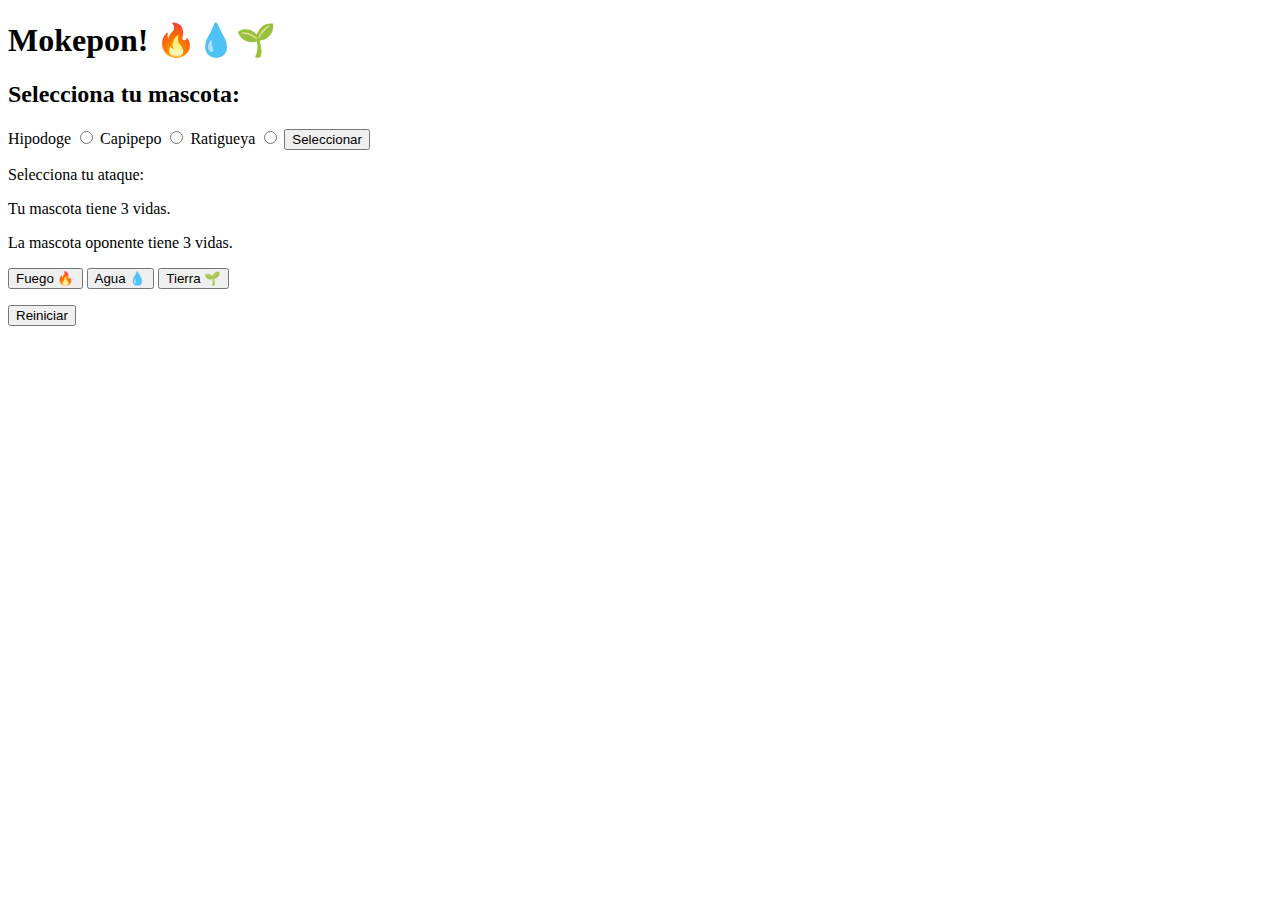
==== mokepon/mokepon.html @ 33ae0bad "Add files via upload" ====
<!DOCTYPE html>
<html lang="es">
  <head>
    <meta http-equiv="content-type" content="text/html; charset=utf-8" />
    <script src="./js/mokepon.js"></script>
    <title>Mokepon</title>
    
  </head>
  <body>
    <h1>Mokepon! 🔥💧🌱</h1>
    
    <section id="seleccionar-mascota">
      <h2>Selecciona tu mascota:</h2>
      
      <label for="hipodoge">Hipodoge</label>
      <input type="radio" name="mascota" id="hipodoge" />
      
      <label for="capipepo">Capipepo</label>
      <input type="radio" name="mascota" id="capipepo" />
      
      <label for="ratigueya">Ratigueya</label>
      <input type="radio" name="mascota" id="ratigueya" />

      <button id="boton-mascota">Seleccionar</button>
    </section>
    
    <section id="seleccionar-ataque">
      <p>Selecciona tu ataque:</p>
      <p>Tu mascota <strong><span id="mascotaJugador"></span></strong> tiene <span id="vidaJugador">3</span> vidas.</p>
      <p>La mascota oponente <strong><span id="mascotaOponente"></span></strong> tiene <span id="vidaOponente">3</span> vidas.</p>
      <p>
        <button id="boton-fuego">Fuego 🔥</button>
        <button id="boton-agua">Agua 💧</button>
        <button id="boton-tierra">Tierra 🌱</button>
      </p>
    </section>
    
    <section id="mensajes">
   <!--   <p>Tu mascota atacó con FUEGO, la mascota oponente atacó con TIERRA. - GANASTE!🎉</p>-->
    </section>
    
    <section id="reiniciar">
      <button id="boton-reiniciar">Reiniciar</button>
    </section>
    
  </body>
</html>
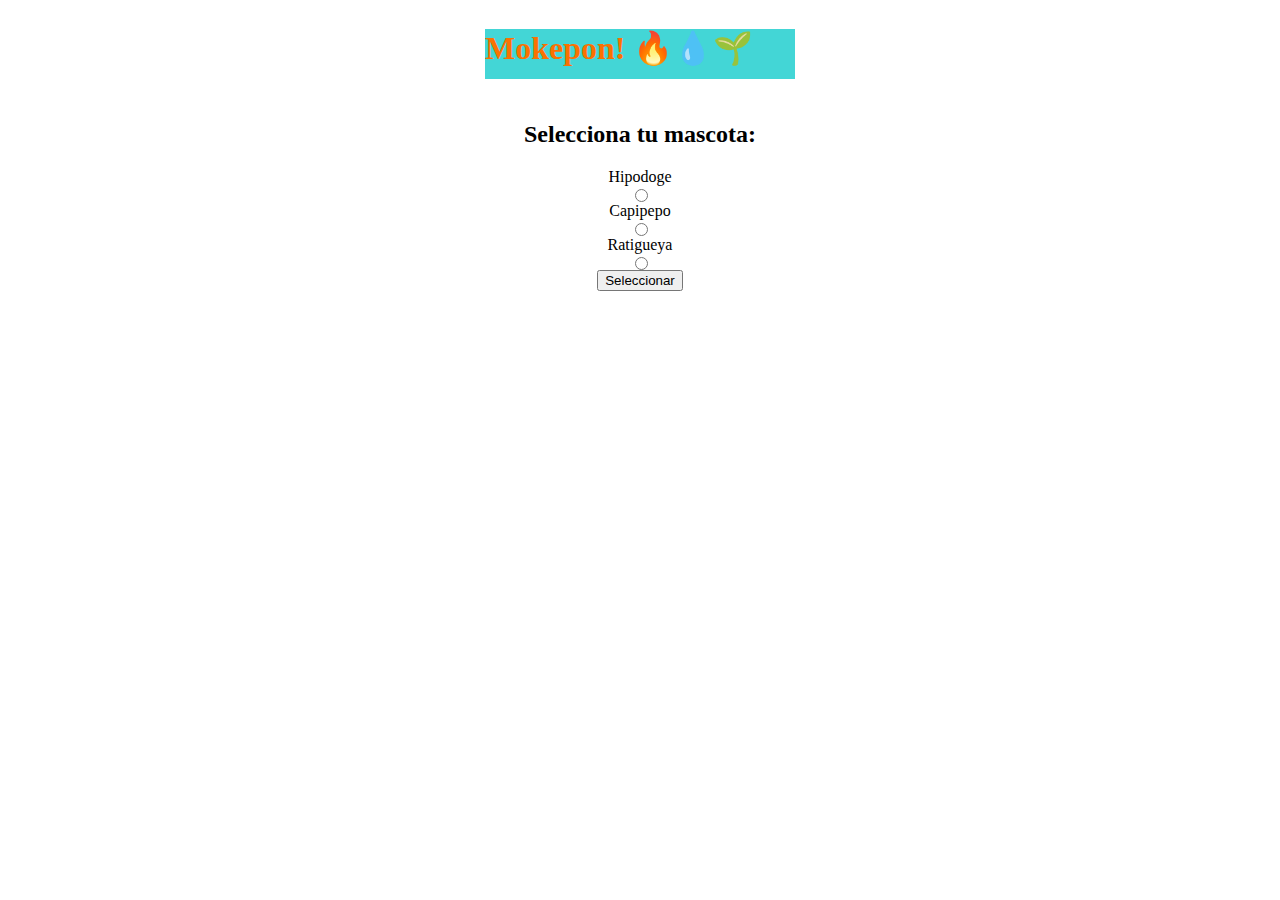
==== commit a42b5c2d: "Update and styling" ====
--- a/mokepon/mokepon.html
+++ b/mokepon/mokepon.html
@@ -3,13 +3,14 @@
   <head>
     <meta http-equiv="content-type" content="text/html; charset=utf-8" />
     <script src="./js/mokepon.js"></script>
+    <link rel="stylesheet" href="./css/style.css">
     <title>Mokepon</title>
     
   </head>
   <body>
-    <h1>Mokepon! 🔥💧🌱</h1>
-    
     <section id="seleccionar-mascota">
+      <h1 class="titulo">Mokepon! 🔥💧🌱</h1>
+
       <h2>Selecciona tu mascota:</h2>
       
       <label for="hipodoge">Hipodoge</label>
@@ -21,10 +22,15 @@
       <label for="ratigueya">Ratigueya</label>
       <input type="radio" name="mascota" id="ratigueya" />
 
-      <button id="boton-mascota">Seleccionar</button>
+      <section id="botonMascota">
+        <button id="boton-mascota">Seleccionar</button>
+      </section>
+      
     </section>
     
     <section id="seleccionar-ataque">
+      <h1 class="titulo">Mokepon! 🔥💧🌱</h1>
+      
       <p>Selecciona tu ataque:</p>
       <p>Tu mascota <strong><span id="mascotaJugador"></span></strong> tiene <span id="vidaJugador">3</span> vidas.</p>
       <p>La mascota oponente <strong><span id="mascotaOponente"></span></strong> tiene <span id="vidaOponente">3</span> vidas.</p>
--- a/mokepon/css/style.css
+++ b/mokepon/css/style.css
@@ -0,0 +1,13 @@
+.titulo{
+    color: rgb(250, 113, 1);
+    width: 310px;
+    height: 50px;
+    background-color: rgb(67, 214, 214);
+}
+
+#seleccionar-mascota{
+    display: flex;
+    flex-direction: column;
+    justify-content: center;
+    align-items: center;
+}